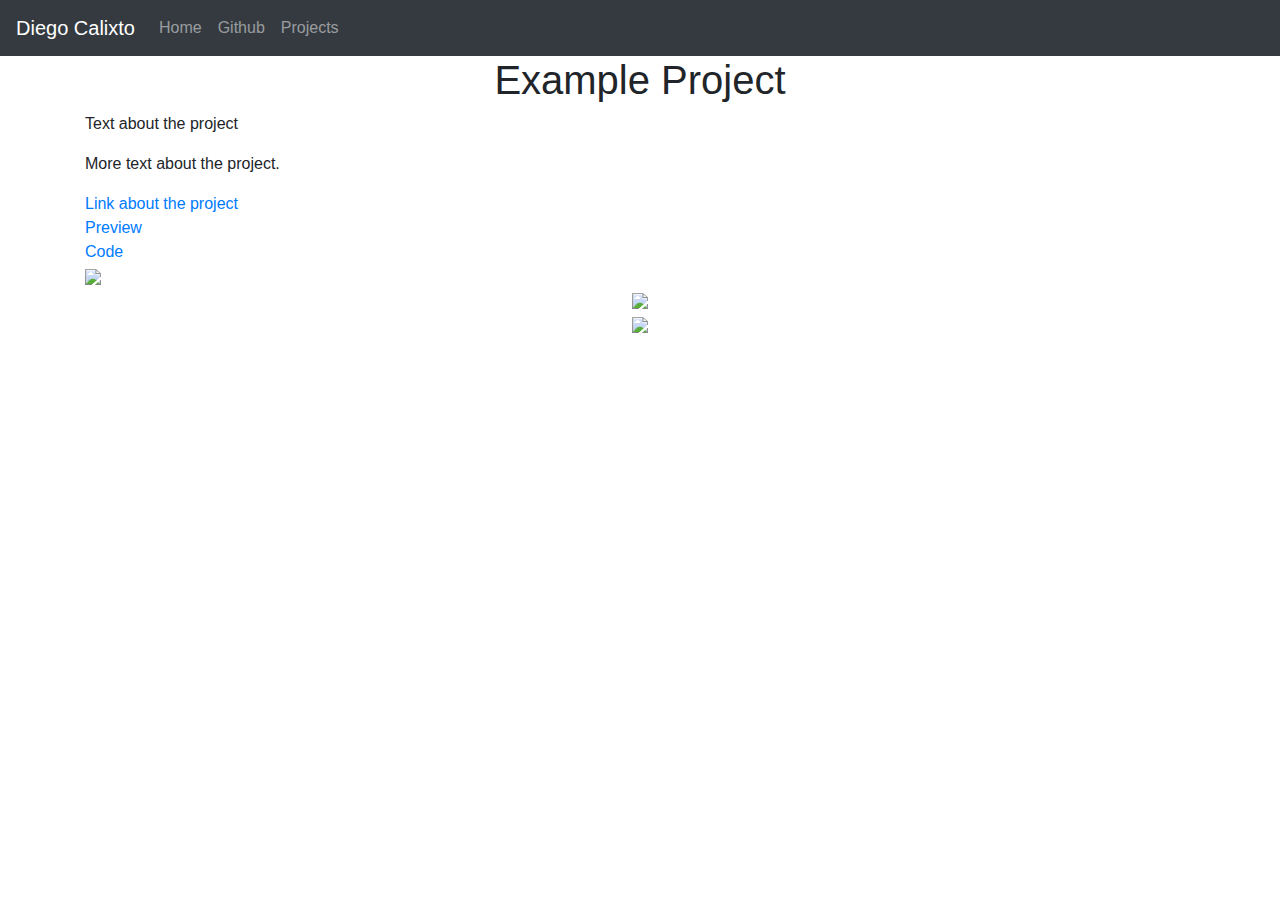
==== projects/sep10-freedom-project.html @ ae63110b "add path" ====
<!DOCTYPE html>
<html lang="en">

<head>
    <title class="owner-name">#</title>
    <meta charset="utf-8">
    <meta name="viewport" content="width=device-width, initial-scale=1">
    <link rel="stylesheet" href="https://stackpath.bootstrapcdn.com/bootstrap/4.3.1/css/bootstrap.min.css">
    <link href="https://fonts.googleapis.com/css?family=Montserrat" rel="stylesheet">
    <link rel="stylesheet" href="../style.css" type="text/css">
    <script src="https://code.jquery.com/jquery-3.3.1.slim.min.js"></script>
    <script src="https://cdnjs.cloudflare.com/ajax/libs/popper.js/1.14.7/umd/popper.min.js"></script>
    <script src="https://stackpath.bootstrapcdn.com/bootstrap/4.3.1/js/bootstrap.min.js"></script>

</head>

<body>

    <!-- Navbar -->

    <nav class="navbar navbar-expand-lg navbar-dark bg-dark">
        <a class="navbar-brand owner-name" href="#"></a>
        <button class="navbar-toggler" type="button" data-toggle="collapse" data-target="#navbarSupportedContent" aria-controls="navbarSupportedContent" aria-expanded="false" aria-label="Toggle navigation">
            <span class="navbar-toggler-icon"></span>
        </button>

        <div class="collapse navbar-collapse" id="navbarSupportedContent">
            <ul class="navbar-nav mr-auto">
                <li class="nav-item">
                    <a class="nav-link" href="../index.html">Home</a>
                </li>
                <li class="nav-item">
                    <a class="nav-link" href="#" id="github" target="_blank">Github</a>
                </li>
                <li class="nav-item">
                    <a class="nav-link" href="../index.html#projects">Projects</a>
                </li>
            </ul>
        </div>
    </nav>

    <!-- First Container -->
    <div class="container-fluid bg-1">
        <div class="container">

            <h1 class="margin text-center">Example Project</h1>
            <p>Text about the project</p>
            <p>More text about the project.</p>
            <a href="#">Link about the project</a><br>
            <a href="https://diegoc3281.github.io/sep10-freedom-project/">Preview</a><br>
            <a href="https://github.com/diegoc3281/sep10-freedom-project/blob/main/index.html">Code</a><br>
<!--EXAMPLE OF PREVIEW LINK-->
            <!--<a href="http://yourUserName.github.io/yourRepoName">Preview</a><br>-->
            <!--EXAMPLE OF GITHUB LINK-->
            <!--<a href="http://github.com/yourUserName/yourRepoName">Github</a><br>-->
            
            
            
            
            <!--EXAMPLE OF PREVIEW LINK-->
            <!--<a href="http://yourUserName.github.io/yourRepoName">Preview</a><br>-->
            <!--EXAMPLE OF GITHUB LINK-->
            <!--<a href="http://github.com/yourUserName/yourRepoName">Github</a><br>-->

            <img src="../img/avatar.png" class="img-fluid project-img">


            <div class="row">

                <!--
                <div class="col-sm-6">
                    Use this to...
                </div>
                <div class="col-sm-6">
                    ...make two columns
                </div>
                -->

            </div>

        </div>
    </div>



    <!-- Footer -->
    <footer class="container-fluid bg-4 text-center">
        <a href="#" target="_blank" id="fork"><img src="../img/fork.png"></a><br>
        <a href="https://hstatsep.github.io" target="_blank"><img src="https://hstatsep.github.io/img/hstatsep-logo-small.png" id="sep"></a>
    </footer>


    <script src="../script.js"></script>
</body>

</html>
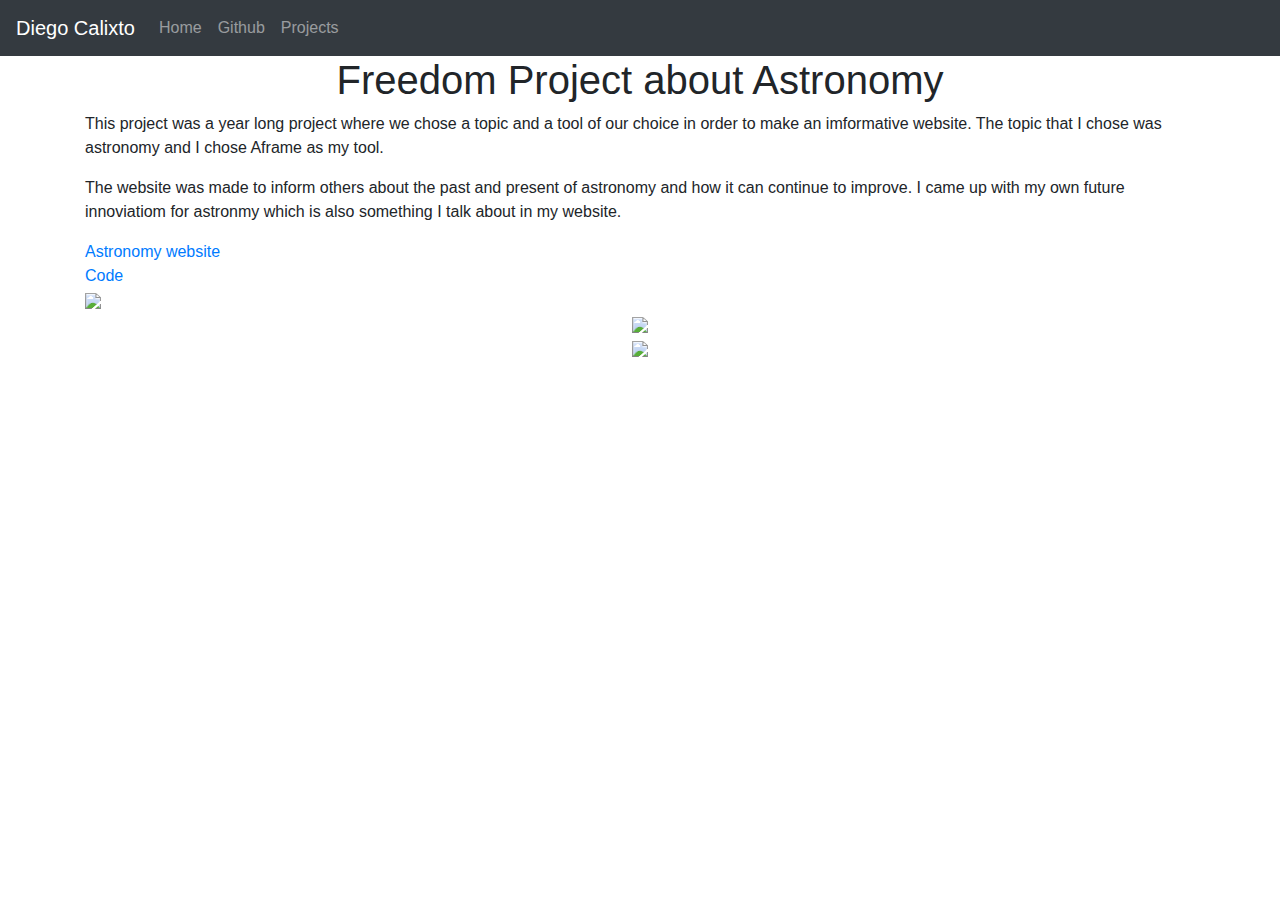
==== commit 6544e420: "add more text" ====
--- a/projects/sep10-freedom-project.html
+++ b/projects/sep10-freedom-project.html
@@ -43,11 +43,11 @@
     <div class="container-fluid bg-1">
         <div class="container">
 
-            <h1 class="margin text-center">Example Project</h1>
-            <p>Text about the project</p>
-            <p>More text about the project.</p>
-            <a href="#">Link about the project</a><br>
-            <a href="https://diegoc3281.github.io/sep10-freedom-project/">Preview</a><br>
+            <h1 class="margin text-center">Freedom Project about Astronomy</h1>
+            <p>This project was a year long project where we chose a topic and a tool of our choice in order to make an imformative website. The topic that I chose was astronomy and I chose Aframe as my tool. </p>
+            <p>The website was made to inform others about the past and present of astronomy and how it can continue to improve. I came up with my own future innoviatiom for astronmy which is also something I talk about in my website. </p>
+            <!--<a href="#">Link about the project</a><br>-->
+            <a href="https://diegoc3281.github.io/sep10-freedom-project/">Astronomy website</a><br>
             <a href="https://github.com/diegoc3281/sep10-freedom-project/blob/main/index.html">Code</a><br>
 <!--EXAMPLE OF PREVIEW LINK-->
             <!--<a href="http://yourUserName.github.io/yourRepoName">Preview</a><br>-->
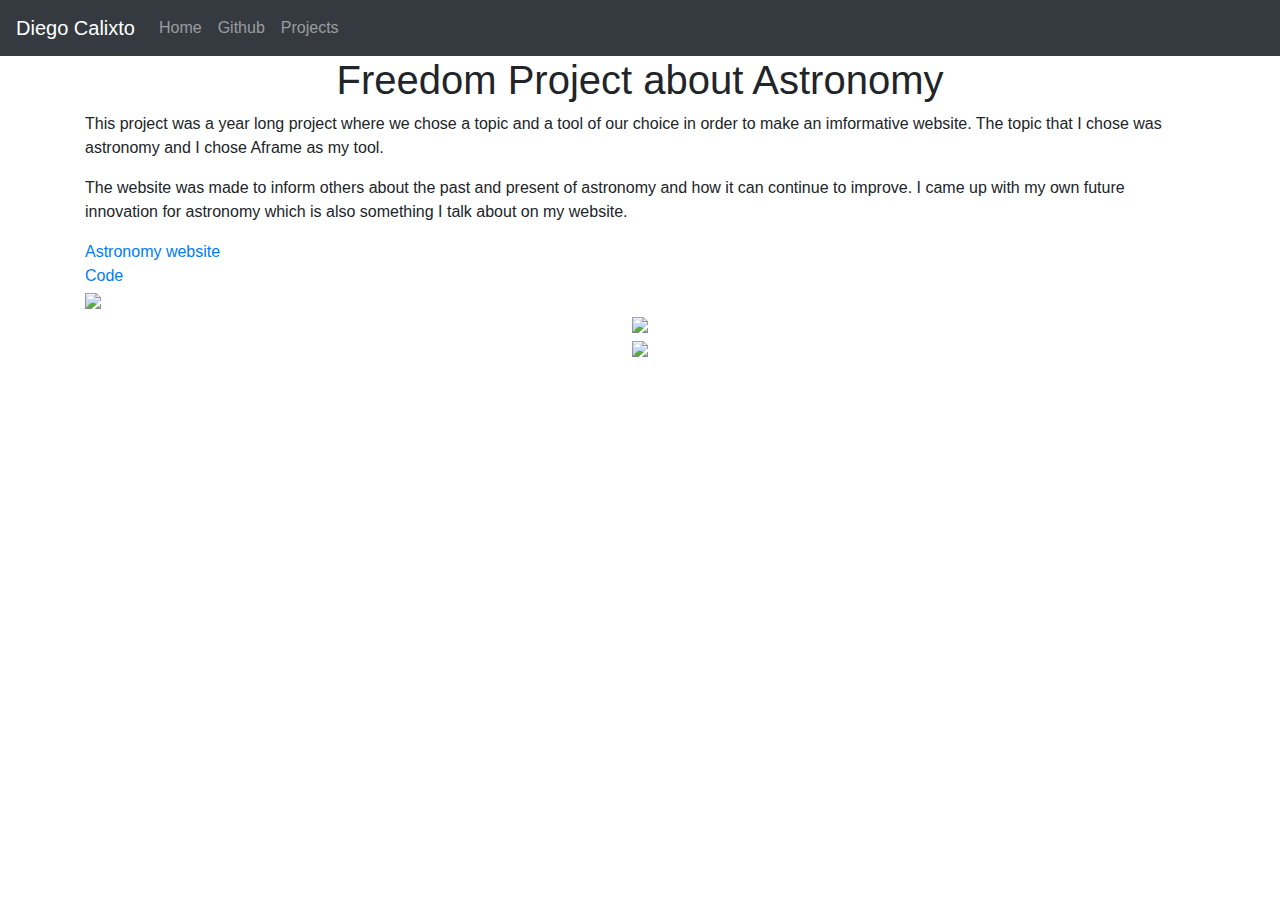
==== commit a11b5315: "fix typos" ====
--- a/projects/sep10-freedom-project.html
+++ b/projects/sep10-freedom-project.html
@@ -45,7 +45,7 @@
 
             <h1 class="margin text-center">Freedom Project about Astronomy</h1>
             <p>This project was a year long project where we chose a topic and a tool of our choice in order to make an imformative website. The topic that I chose was astronomy and I chose Aframe as my tool. </p>
-            <p>The website was made to inform others about the past and present of astronomy and how it can continue to improve. I came up with my own future innoviatiom for astronmy which is also something I talk about in my website. </p>
+            <p>The website was made to inform others about the past and present of astronomy and how it can continue to improve. I came up with my own future innovation for astronomy which is also something I talk about on my website. </p>
             <!--<a href="#">Link about the project</a><br>-->
             <a href="https://diegoc3281.github.io/sep10-freedom-project/">Astronomy website</a><br>
             <a href="https://github.com/diegoc3281/sep10-freedom-project/blob/main/index.html">Code</a><br>
@@ -62,7 +62,7 @@
             <!--EXAMPLE OF GITHUB LINK-->
             <!--<a href="http://github.com/yourUserName/yourRepoName">Github</a><br>-->
 
-            <img src="../img/avatar.png" class="img-fluid project-img">
+            <img src="../img/website.png" class="img-fluid project-img">
 
 
             <div class="row">
